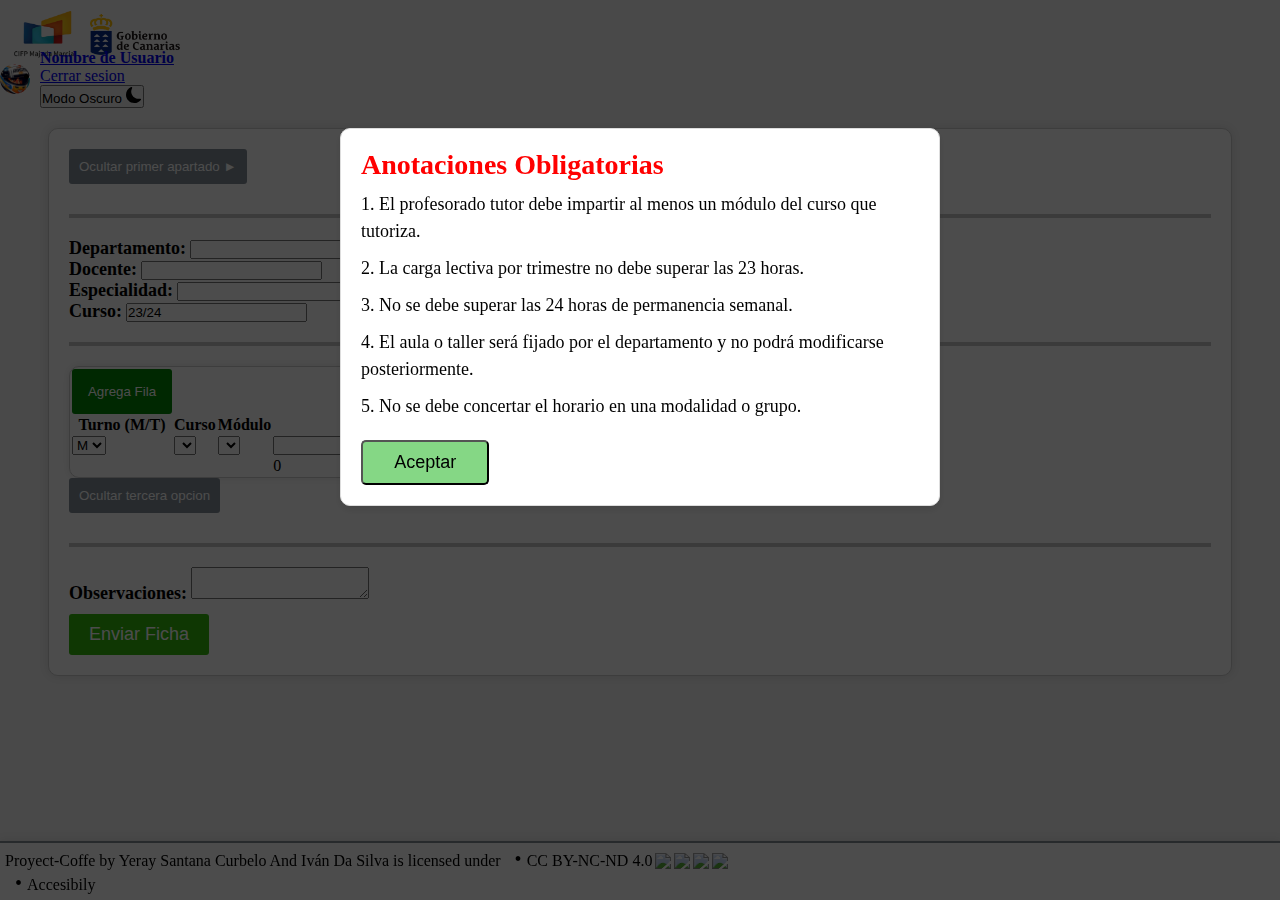
==== public/pages/formulario.html @ 1f0e47b5 "back hecho" ====
<!DOCTYPE html>
<html lang="en">

<head>
    <meta charset="UTF-8">
    <meta name="viewport" content="width=device-width, initial-scale=1.0">
    <link href="https://cdn.jsdelivr.net/npm/bootstrap@5.3.2/dist/css/bootstrap.min.css" rel="stylesheet"
        integrity="sha384-T3c6CoIi6uLrA9TneNEoa7RxnatzjcDSCmG1MXxSR1GAsXEV/Dwwykc2MPK8M2HN" crossorigin="anonymous">
    <script src="https://cdn.jsdelivr.net/npm/bootstrap@5.3.2/dist/js/bootstrap.bundle.min.js"
        integrity="sha384-C6RzsynM9kWDrMNeT87bh95OGNyZPhcTNXj1NW7RuBCsyN/o0jlpcV8Qyq46cDfL"
        crossorigin="anonymous"></script>
    <link rel="shortcut icon" href="../images/logo.png" type="image/x-icon">
    <link rel="stylesheet" href="../css/style.css">
    <title>Majada Marcial</title>
</head>

<body>

    <header class="navbar navbar-expand-lg navbar-light bg-light">
        <a class="navbar-brand" href="#">
            <img src="../images/logo.png" alt="Majada Marcial Logo" id="imglogo1" class="img-fluid mb-3">
            <img src="../images/gobierno-canarias.png" alt="Majada Marcial Logo" id="imglogo2" class="img-fluid mb-3">
        </a>


        <div class="user-section">
            <div class="user-info">
                <img src="../images/alonso.png" alt="Imagen de Usuario" class="user-avatar">

                <li class="nav-item dropdown">
                    <a class="nav-link user-name nav-link dropdown-toggle" href="#" role="button"
                        data-bs-toggle="dropdown" aria-expanded="false">
                        Nombre de Usuario
                    </a>
                    <ul class="dropdown-menu">
                        <li><a class="dropdown-item" href="#">Cerrar sesion</a></li>
                        <button class="dropdown-item" data-bs-toggle="tooltip" data-bs-placement="bottom"
                            onclick="toggleDarkMode()">Modo Oscuro <svg xmlns="http://www.w3.org/2000/svg" width="16"
                                height="16" fill="currentColor" class="bi bi-moon-fill" viewBox="0 0 16 16">
                                <path
                                    d="M6 .278a.768.768 0 0 1 .08.858 7.208 7.208 0 0 0-.878 3.46c0 4.021 3.278 7.277 7.318 7.277.527 0 1.04-.055 1.533-.16a.787.787 0 0 1 .81.316.733.733 0 0 1-.031.893A8.349 8.349 0 0 1 8.344 16C3.734 16 0 12.286 0 7.71 0 4.266 2.114 1.312 5.124.06A.752.752 0 0 1 6 .278" />
                            </svg></button>

                    </ul>
                </li>

            </div>
        </div>

    </header>

    <div id="myModal" class="modal">
        <div class="modal-content">

            <div class="terms">
                <h2>Anotaciones Obligatorias</h2>
                <ul>
                    <li>1. El profesorado tutor debe impartir al menos un módulo del curso que tutoriza.</li>
                    <li>2. La carga lectiva por trimestre no debe superar las 23 horas.</li>
                    <li>3. No se debe superar las 24 horas de permanencia semanal.</li>
                    <li>4. El aula o taller será fijado por el departamento y no podrá modificarse posteriormente.</li>
                    <li>5. No se debe concertar el horario en una modalidad o grupo.</li>
                </ul>
            </div>
            <button class="accept-btn" onclick="acceptTerms()">Aceptar</button>
        </div>
    </div>


    <div class="container-index">

        <button id="toggleSection" class="btn btn-primary"> Ocultar primer apartado <span class="arrow"
                id="arrow">&#9658;</span></button>

        <div class="section toggleable-section">

            <form>
                <div class="form-group">
                    <label for="departamento" class="font-weight-bold  dark-text">Departamento:</label>
                    <input type="text" id="departamento" class="form-control">
                </div>
                <div class="form-group">
                    <label for="docente" class="font-weight-bold">Docente:</label>
                    <input type="text" id="docente" class="form-control">
                </div>
                <div class="form-group">
                    <label for="especialidad" class="font-weight-bold">Especialidad:</label>
                    <input type="text" id="especialidad" class="form-control">
                </div>
                <div class="form-group">
                    <label for="curso" class="font-weight-bold">Curso:</label>
                    <input type="text" id="curso" class="form-control" value="23/24" readonly>
                </div>
            </form>
        </div>

        <div class="section">

            <table class="table">

                <tbody>
                    <tr>
                        <!-- Fila para el botón "Agregar Fila" -->
                        <td colspan="1">
                            <button id="agregar-fila" class="btn-primary">Agrega Fila</button>
                        </td>
                    </tr>
                    <tr>
                        <th>Turno (M/T)</th>
                        <th>Curso</th>
                        <th>Módulo</th>
                        <th>Horas</th>
                        <th>Distribución Semanal</th>
                        <th>Aula o Taller</th>
                        <th>Elimina fila</th>
                    </tr>
                    <!-- Primera fila preexistente -->
                    <tr>
                        <td>
                            <select class="form-select">
                                <option value="M">M</option>
                                <option value="T">T</option>
                            </select>
                        </td>
                        <td><select name="curso" id="curso1" class="form-select curso"></select></td>
                        <td><select name="modulo" id="modulo1" class="form-select modulo"></select></td>
                        <td><input type="number" class="form-control horas"
                                oninput="updateTotalHours();sumasPosiblesprimero(this.value)"></td>
                        <td><select name="distribucion" id="distribucion1" class="form-select distribucion"></select>
                        </td>
                        <td><select name="aula" id="aula1" class="form-select aula"></select></td>
                        <td></td>
                    </tr>
                </tbody>
                <tfoot>
                    <tr>
                        <td colspan="3"></td>
                        <td id="total-horas" class="form-control">0</td>
                        <td></td>
                        <td></td>
                        <td></td>
                    </tr>
                </tfoot>
            </table>
        </div>


        <button id="toggleObservaciones" class=" btn-primary">Ocultar tercera opcion</button>

        <div class="section toggleable-observaciones">

            <div class="form-group">
                <label for="observaciones">Observaciones:</label>
                <textarea id="observaciones" class="form-control"></textarea>
            </div>

        </div>

        <button class="btn btn-success">Enviar Ficha</button>
    </div>



    <script src="../scripts/indexscript.js"></script>

    <footer>

        <p xmlns:cc="http://creativecommons.org/ns#" xmlns:dct="http://purl.org/dc/terms/"><span
                property="dct:title">Proyect-Coffe</span> by <span property="cc:attributionName">Yeray Santana Curbelo
                And Iván Da Silva</span> is licensed under <a
                href="http://creativecommons.org/licenses/by-nc-nd/4.0/?ref=chooser-v1" target="_blank"
                rel="license noopener noreferrer" style="display:inline-block;">CC BY-NC-ND 4.0<img
                    style="height:22px!important;margin-left:3px;vertical-align:text-bottom;"
                    src="https://mirrors.creativecommons.org/presskit/icons/cc.svg?ref=chooser-v1"><img
                    style="height:22px!important;margin-left:3px;vertical-align:text-bottom;"
                    src="https://mirrors.creativecommons.org/presskit/icons/by.svg?ref=chooser-v1"><img
                    style="height:22px!important;margin-left:3px;vertical-align:text-bottom;"
                    src="https://mirrors.creativecommons.org/presskit/icons/nc.svg?ref=chooser-v1"><img
                    style="height:22px!important;margin-left:3px;vertical-align:text-bottom;"
                    src="https://mirrors.creativecommons.org/presskit/icons/nd.svg?ref=chooser-v1"></a></p>

        <a href="https://www.w3.org/TR/WCAG20/">Accesibily</a>
    </footer>

</body>

</html>
---- public/css/style.css ----
* {
    box-sizing: border-box;
    margin: 0;
    padding: 0;
}

body {
    background-color: #f3f3f3;
}

/*--------------------------------------------------------------------------*/

/*INICIO*/

/*--------------------------------------------------------------------------*/
.home .navbar-brand {
    display: flex;
    align-items: center;
}

.home .navbar-brand img {
    width: 90px;
}

.home .navbar-text {
    flex: 1;
    display: flex;
    align-items: center;
    justify-content: center;
    font-size: 24px;
    color: #333;
}

.home .container {
    height: 70vh;
    display: flex;
    justify-content: center;
    align-items: center;
}

.home .card {
    width: 100%;
    max-width: 600px;
    border: none;
    border-radius: 10px;
    box-shadow: 0 0 10px rgba(0, 0, 0, 0.1);
}

.home .card img {
    width: 30%;
}

.home .card-body {
    text-align: left;
}

.home .card-title {
    font-size: 18px;
    color: #333;
    margin-top: 10px;
}

.home .form-control {
    border: 1px solid #ccc;
    border-radius: 5px;
    margin: 10px 0;
}

.home .btn-primary {
    background-color: #007bff;
    border: none;
    border-radius: 5px;
}

.home .btn-primary:hover {
    background-color: #0056b3;
}

.home .img-fluid {
    max-width: 100%;
}





/*--------------------------------------------------------------------------*/

/*INDEX*/

/*--------------------------------------------------------------------------*/


.form-group label {
    font-weight: bold;
    font-size: 18px;
}

.navbar-brand {
    display: flex;
    align-items: center;
    height: 49px;
}

.navbar-brand img#imglogo1 {
    margin-top: 30px;
    width: 90px;
}

.navbar-brand img#imglogo2 {
    margin-top: 20px;
    width: 90px;
}

.user-section {
    display: flex;
    align-items: center;
    margin-left: auto;
    /* Coloca la sección de usuario a la derecha */
}

.user-info {
    display: flex;
    align-items: center;
    margin-right: 20px;
    /* Espacio entre la imagen y el nombre de usuario */
}

.user-avatar {
    width: 30px;
    /* Ajusta el tamaño de la imagen de usuario según sea necesario */
    height: 30px;
    border-radius: 50%;
    margin-right: 10px;
    /* Espacio entre la imagen y el nombre de usuario */
}

.user-name {
    font-weight: bold;
}

/* Ajusta el diseño del botón y el menú desplegable según tus necesidades */
.dropdown {
    position: relative;
    display: inline-block;
}

.dropdown-menu {
    min-width: 120px;
}

.container-index {
    /* Puedes ajustar el ancho máximo según tus preferencias */
    margin-top: 20px;
    /* Ajusta el margen superior según tus preferencias */
    margin-bottom: 100px;
    margin-right: 3em;
    margin-left: 3em;
    padding: 20px;
    background-color: #fff;
    border-radius: 10px;
    box-shadow: 0 0 10px rgba(0, 0, 0, 0.1);


    /* Nuevas propiedades para dar un aspecto de hoja */
    border: 1px solid #ccc;
    background-size: 20px 20px;
    background-position: 0 0, 10px 10px;
}

.table {
    border: 1px solid #ccc;
    border-radius: 10px;
    box-shadow: 0 0 10px rgba(0, 0, 0, 0.1);
}

/* Mejora el estilo de los botones */
.btn-success {

    margin-top: 10px;

    background-color: rgb(50, 183, 13);
    /* Color de fondo */
    border: none;
    border-radius: 3px;
    /* Bordes redondeados */
    color: white;
    /* Color del texto */
    padding: 10px 20px;
    /* Espaciado interno */
    font-size: 18px;
    /* Tamaño del texto */
    cursor: pointer;

    /* Transiciones suaves */
}



.btn-primary {
    background-color: rgb(0, 134, 4);
    /* Color de fondo */
    border: none;
    border-radius: 3px;
    /* Bordes redondeados */
    color: white;
    /* Color del texto */

    /* Espaciado interno */
    /* Tamaño del texto */

    cursor: pointer;

    /* Transiciones suaves */
}

#agregar-fila {
    width: 100px;
    height: 45px;
}


.section {
    border-top: 4px solid #c7c7c7;
    /* Línea superior de la sección */
    padding-top: 20px;
    /* Ajusta el espacio superior según tus preferencias */
    margin-top: 20px;
    /* Ajusta el margen superior según tus preferencias */
}

.section h2 {
    font-weight: bold;
    font-size: 28px;
    /* Ajusta el tamaño del título según tus preferencias */
    text-transform: uppercase;
    /* Convierte el texto a mayúsculas */
    color: #2c3e50;
    /* Cambia el color del título si lo deseas */
    margin-bottom: 10px;
    padding: 10px;
    /* Espaciado interno para crear un recuadro */
    border: 2px solid #848e95;
    /* Borde alrededor del título */
    border-radius: 4px;
    /* Bordes redondeados */
    display: inline-block;
    /* Añadido para que el borde rodee el texto y no el ancho completo */
}

/* Estilo del modal */
.modal {
    display: none;
    position: fixed;
    z-index: 1;
    left: 0;
    top: 0;
    width: 100%;
    height: 100%;
    overflow: auto;
    background-color: rgba(0, 0, 0, 0.7);
}

.modal-content {
    background-color: #fff;
    margin: 10% auto;
    padding: 20px;
    border: 1px solid #ddd;
    width: 80%;
    max-width: 600px;
    border-radius: 10px;
    box-shadow: 0 4px 8px rgba(0, 0, 0, 0.1);
}

.close {
    color: #aaa;
    float: right;
    font-size: 24px;
    font-weight: bold;
}

.close:hover,
.close:focus {
    color: #333;
    text-decoration: none;
    cursor: pointer;
}

/* Estilo de los términos */
.terms {
    text-align: left;
    margin-bottom: 20px;
}

.terms h2 {
    color: red;
    font-size: 28px;
    margin-bottom: 10px;
}

.terms ul {
    list-style-type: none;
    padding: 0;
}

.terms li {
    margin-bottom: 10px;
    font-size: 18px;
    line-height: 1.5;
}

/* Estilo del botón de aceptar */
.accept-btn {
    width: 23%;
    background-color: rgb(133, 215, 133);
    color: black;
    border-color: black;
    padding: 10px 20px;
    font-size: 18px;
    border-radius: 5px;
    cursor: pointer;
    transition: background-color 0.3s, transform 0.2s;
}

/*Botones desplegable ocultar secciones primero y tercero  */

.toggleable-observaciones,
.toggleable-section {
    max-height: 2000px;
    /* Establece una altura máxima que supere la altura máxima posible */
    overflow: hidden;
    transition: max-height 0.2s ease-in-out ;
    /* Agrega una transición suave a la propiedad max-height */
}

.toggleable-observaciones.hidden,
.toggleable-section.hidden {
    max-height: 0;
    transition-delay: 0s; /* Retraso en la transición al cerrarse */
}

#toggleObservaciones,
#toggleSection {
    cursor: pointer;
    background-color: #828d98;
    color: #fff;
    border: none;
    padding: 10px;
    margin-bottom: 10px;
}

/* Estilo de la flecha */
.arrow {
    display: inline-block;
    transition: transform 0.3s ease-in-out;
}

/* Rotación de la flecha al ocultar */
.hidden .arrow {
    transform: rotate(90deg);
}

/* Estilo del botón */
#toggleSection,
#btnRefresh {
    cursor: pointer;
    background-color: #828d98;
    color: #fff;
    border: none;
    padding: 10px;
    margin-bottom: 10px;
}

/* Rotación del botón al hacer clic */
.rotate {
    transform: rotate(90deg);
    transition: transform 1s ease-in;
}

.rotated {
    transform: rotate(0deg);
    transition: transform 1s ease-out;
}

footer {
    position: fixed;
    bottom: 0;
    width: 100%;
    background-color: #fff;
    box-shadow: 0 0 10px rgba(0, 0, 0, 0.1);
    color: black; /* Texto blanco */
    padding: 5px; /* Espaciado interno */
    border-top: 2px solid #848e95; /* Borde similar al de la tabla */
}

footer a {
    color: black; /* Enlaces blancos */
    text-decoration: none; /* Sin subrayado */
    border-bottom: 1px dashed #fff; /* Línea punteada en la parte inferior de los enlaces */
    padding-left: 10px; /* Espaciado a la izquierda para la viñeta circular */
}

footer a:hover {
    border-bottom: 1px solid black; /* Línea sólida en la parte inferior al pasar el ratón sobre los enlaces */
}

/* Estilo para la viñeta circular */
footer a::before {
    content: '•'; /* Punto como viñeta */
    display: inline-block;
    font-size: 20px;
    margin-right: 5px; /* Espaciado a la derecha para separar la viñeta del texto */
}

/* Estilo para el mensaje de licencia */
footer p {
    margin: 0; /* Elimina el margen predeterminado */
}


/* .dark-mode {
    background-color: #1e1e1e; 
    color: #ffffff; 
}

.dark-mode .navbar {
    background-color: #2c2c2c; 
    color: #ffffff; 
}

.dark-mode .modal-content {
    background-color: #2c2c2c; 
    color: #ffffff; 
} */
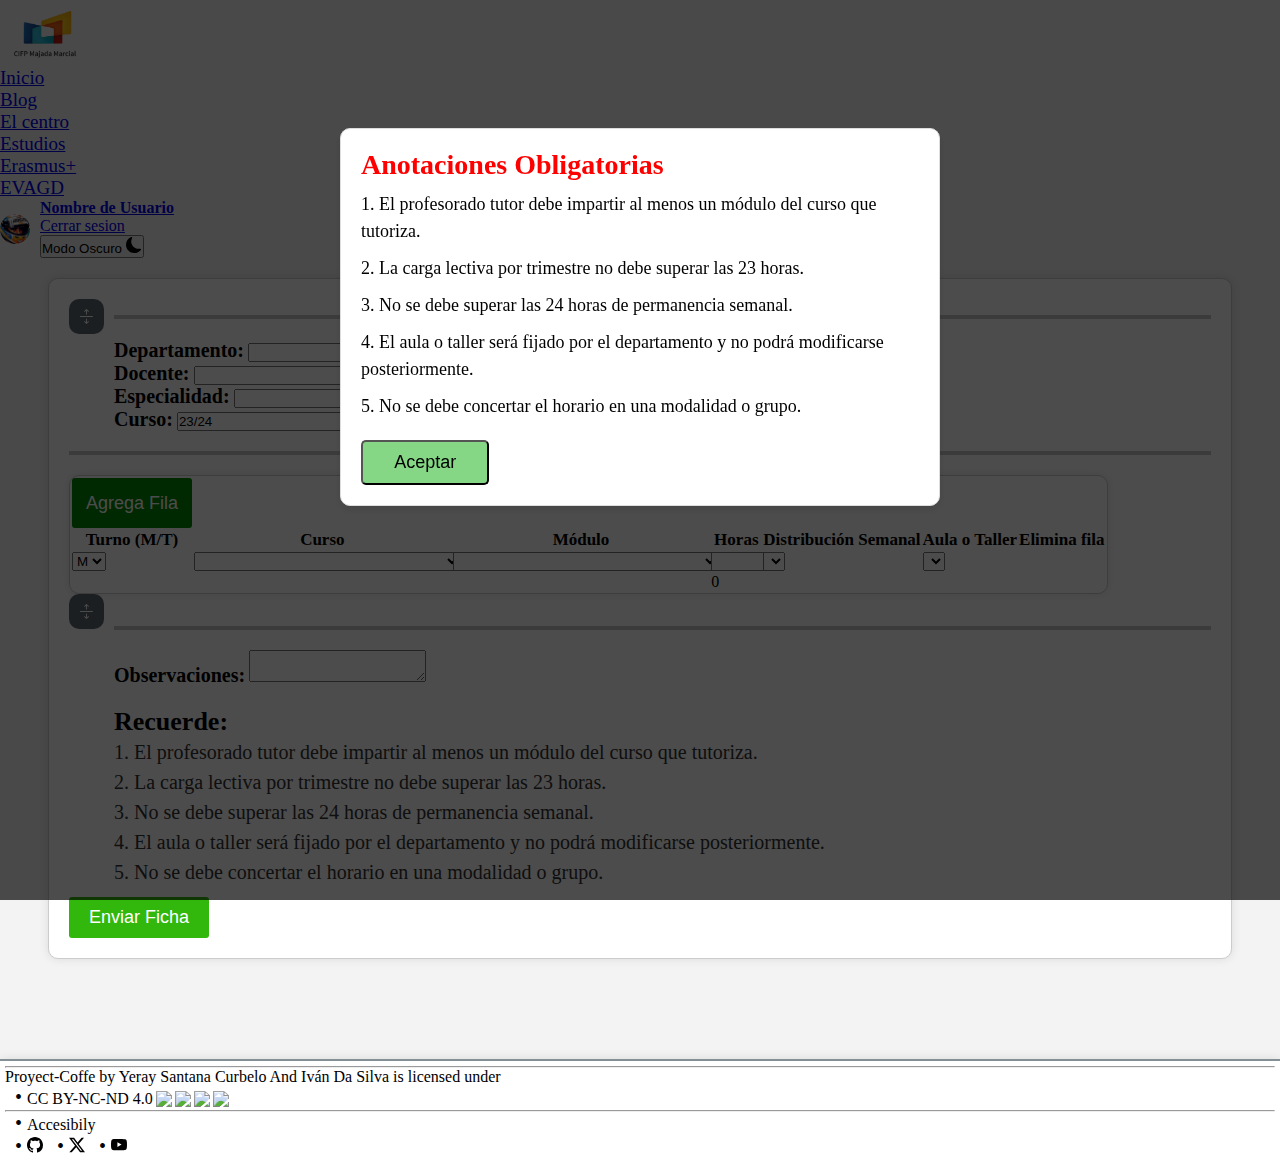
==== commit 1df79cf8: "porfin va el login y el aulas" ====
--- a/public/pages/formulario.html
+++ b/public/pages/formulario.html
@@ -19,9 +19,38 @@
     <header class="navbar navbar-expand-lg navbar-light bg-light">
         <a class="navbar-brand" href="#">
             <img src="../images/logo.png" alt="Majada Marcial Logo" id="imglogo1" class="img-fluid mb-3">
-            <img src="../images/gobierno-canarias.png" alt="Majada Marcial Logo" id="imglogo2" class="img-fluid mb-3">
         </a>
 
+        <nav class="navbar navbar-expand-lg navbar-light bg-light">
+            <div class="container-fluid">
+                <button class="navbar-toggler" type="button" data-bs-toggle="collapse" data-bs-target="#navbarNav"
+                    aria-controls="navbarNav" aria-expanded="false" aria-label="Toggle navigation">
+                    <span class="navbar-toggler-icon"></span>
+                </button>
+                <div class="collapse navbar-collapse" id="navbarNav">
+                    <ul class="navbar-nav">
+                        <li class="nav-item">
+                            <a class="nav-link" href="#">Inicio</a>
+                        </li>
+                        <li class="nav-item">
+                            <a class="nav-link" href="#">Blog</a>
+                        </li>
+                        <li class="nav-item">
+                            <a class="nav-link" href="#">El centro</a>
+                        </li>
+                        <li class="nav-item">
+                            <a class="nav-link" href="#">Estudios</a>
+                        </li>
+                        <li class="nav-item">
+                            <a class="nav-link" href="#">Erasmus+</a>
+                        </li>
+                        <li class="nav-item">
+                            <a class="nav-link" href="#">EVAGD</a>
+                        </li>
+                    </ul>
+                </div>
+            </div>
+        </nav>
 
         <div class="user-section">
             <div class="user-info">
@@ -47,6 +76,8 @@
             </div>
         </div>
 
+        
+
     </header>
 
     <div id="myModal" class="modal">
@@ -69,10 +100,13 @@
 
     <div class="container-index">
 
-        <button id="toggleSection" class="btn btn-primary"> Ocultar primer apartado <span class="arrow"
-                id="arrow">&#9658;</span></button>
-
-        <div class="section toggleable-section">
+        <button id="toggleSection" class="desplegable"> <svg xmlns="http://www.w3.org/2000/svg" fill="currentColor"
+                class="bi bi-arrows-expand" viewBox="0 0 16 16">
+                <path fill-rule="evenodd"
+                    d="M1 8a.5.5 0 0 1 .5-.5h13a.5.5 0 0 1 0 1h-13A.5.5 0 0 1 1 8M7.646.146a.5.5 0 0 1 .708 0l2 2a.5.5 0 0 1-.708.708L8.5 1.707V5.5a.5.5 0 0 1-1 0V1.707L6.354 2.854a.5.5 0 1 1-.708-.708l2-2M8 10a.5.5 0 0 1 .5.5v3.793l1.146-1.147a.5.5 0 0 1 .708.708l-2 2a.5.5 0 0 1-.708 0l-2-2a.5.5 0 0 1 .708-.708L7.5 14.293V10.5A.5.5 0 0 1 8 10" />
+            </svg></button>
+
+        <div class="section1 toggleable-section">
 
             <form>
                 <div class="form-group">
@@ -103,6 +137,7 @@
                         <!-- Fila para el botón "Agregar Fila" -->
                         <td colspan="1">
                             <button id="agregar-fila" class="btn-primary">Agrega Fila</button>
+                            
                         </td>
                     </tr>
                     <tr>
@@ -145,41 +180,83 @@
         </div>
 
 
-        <button id="toggleObservaciones" class=" btn-primary">Ocultar tercera opcion</button>
-
-        <div class="section toggleable-observaciones">
+        <button id="toggleObservaciones" class="desplegable"><svg xmlns="http://www.w3.org/2000/svg" fill="currentColor"
+                class="bi bi-arrows-expand" viewBox="0 0 16 16">
+                <path fill-rule="evenodd"
+                    d="M1 8a.5.5 0 0 1 .5-.5h13a.5.5 0 0 1 0 1h-13A.5.5 0 0 1 1 8M7.646.146a.5.5 0 0 1 .708 0l2 2a.5.5 0 0 1-.708.708L8.5 1.707V5.5a.5.5 0 0 1-1 0V1.707L6.354 2.854a.5.5 0 1 1-.708-.708l2-2M8 10a.5.5 0 0 1 .5.5v3.793l1.146-1.147a.5.5 0 0 1 .708.708l-2 2a.5.5 0 0 1-.708 0l-2-2a.5.5 0 0 1 .708-.708L7.5 14.293V10.5A.5.5 0 0 1 8 10" />
+            </svg></button>
+
+        <div class="section3 toggleable-observaciones">
 
             <div class="form-group">
                 <label for="observaciones">Observaciones:</label>
                 <textarea id="observaciones" class="form-control"></textarea>
             </div>
 
-        </div>
-
-        <button class="btn btn-success">Enviar Ficha</button>
+            <div class="anotaciones">
+                <h2>Recuerde:</h2>
+                <ul>
+                    <li>1. El profesorado tutor debe impartir al menos un módulo del curso que tutoriza.</li>
+                    <li>2. La carga lectiva por trimestre no debe superar las 23 horas.</li>
+                    <li>3. No se debe superar las 24 horas de permanencia semanal.</li>
+                    <li>4. El aula o taller será fijado por el departamento y no podrá modificarse posteriormente.</li>
+                    <li>5. No se debe concertar el horario en una modalidad o grupo.</li>
+                </ul>
+            </div>
+        </div>
+
+        <button class="btn-success">Enviar Ficha</button>
     </div>
 
 
 
     <script src="../scripts/indexscript.js"></script>
 
+
+
     <footer>
-
-        <p xmlns:cc="http://creativecommons.org/ns#" xmlns:dct="http://purl.org/dc/terms/"><span
-                property="dct:title">Proyect-Coffe</span> by <span property="cc:attributionName">Yeray Santana Curbelo
-                And Iván Da Silva</span> is licensed under <a
-                href="http://creativecommons.org/licenses/by-nc-nd/4.0/?ref=chooser-v1" target="_blank"
-                rel="license noopener noreferrer" style="display:inline-block;">CC BY-NC-ND 4.0<img
-                    style="height:22px!important;margin-left:3px;vertical-align:text-bottom;"
-                    src="https://mirrors.creativecommons.org/presskit/icons/cc.svg?ref=chooser-v1"><img
-                    style="height:22px!important;margin-left:3px;vertical-align:text-bottom;"
-                    src="https://mirrors.creativecommons.org/presskit/icons/by.svg?ref=chooser-v1"><img
-                    style="height:22px!important;margin-left:3px;vertical-align:text-bottom;"
-                    src="https://mirrors.creativecommons.org/presskit/icons/nc.svg?ref=chooser-v1"><img
-                    style="height:22px!important;margin-left:3px;vertical-align:text-bottom;"
-                    src="https://mirrors.creativecommons.org/presskit/icons/nd.svg?ref=chooser-v1"></a></p>
-
-        <a href="https://www.w3.org/TR/WCAG20/">Accesibily</a>
+        <div class="container">
+            <div class="row">
+                <!-- Primera sección del footer -->
+                <div class="col-md-6">
+                    <hr>
+                    <p xmlns:cc="http://creativecommons.org/ns#" xmlns:dct="http://purl.org/dc/terms/"><span
+                        property="dct:title">Proyect-Coffe</span> by <span property="cc:attributionName">Yeray Santana Curbelo
+                        And Iván Da Silva</span> is licensed under </p>
+                        <a href="http://creativecommons.org/licenses/by-nc-nd/4.0/?ref=chooser-v1" target="_blank"
+                        rel="license noopener noreferrer" style="display:inline-block;">CC BY-NC-ND 4.0<img
+                            style="height:22px!important;margin-left:3px;vertical-align:text-bottom;"
+                            src="https://mirrors.creativecommons.org/presskit/icons/cc.svg?ref=chooser-v1"><img
+                            style="height:22px!important;margin-left:3px;vertical-align:text-bottom;"
+                            src="https://mirrors.creativecommons.org/presskit/icons/by.svg?ref=chooser-v1"><img
+                            style="height:22px!important;margin-left:3px;vertical-align:text-bottom;"
+                            src="https://mirrors.creativecommons.org/presskit/icons/nc.svg?ref=chooser-v1"><img
+                            style="height:22px!important;margin-left:3px;vertical-align:text-bottom;"
+                            src="https://mirrors.creativecommons.org/presskit/icons/nd.svg?ref=chooser-v1"></a>
+                </div>
+    
+                <!-- Segunda sección del footer -->
+                <div class="col-md-6">
+                    <hr>
+                    <a href="https://www.w3.org/TR/WCAG20/">Accesibily</a>
+                </div>
+            </div>
+    
+            <!-- Iconos y enlaces a redes sociales -->
+            <div class="row mt-4">
+                <div class="col-md-12 text-center">
+                    <a href="https://github.com/Battlesoft/proyecto-cafe"><svg xmlns="http://www.w3.org/2000/svg" width="16" height="16" fill="currentColor" class="bi bi-github" viewBox="0 0 16 16">
+                        <path d="M8 0C3.58 0 0 3.58 0 8c0 3.54 2.29 6.53 5.47 7.59.4.07.55-.17.55-.38 0-.19-.01-.82-.01-1.49-2.01.37-2.53-.49-2.69-.94-.09-.23-.48-.94-.82-1.13-.28-.15-.68-.52-.01-.53.63-.01 1.08.58 1.23.82.72 1.21 1.87.87 2.33.66.07-.52.28-.87.51-1.07-1.78-.2-3.64-.89-3.64-3.95 0-.87.31-1.59.82-2.15-.08-.2-.36-1.02.08-2.12 0 0 .67-.21 2.2.82.64-.18 1.32-.27 2-.27.68 0 1.36.09 2 .27 1.53-1.04 2.2-.82 2.2-.82.44 1.1.16 1.92.08 2.12.51.56.82 1.27.82 2.15 0 3.07-1.87 3.75-3.65 3.95.29.25.54.73.54 1.48 0 1.07-.01 1.93-.01 2.2 0 .21.15.46.55.38A8.012 8.012 0 0 0 16 8c0-4.42-3.58-8-8-8"/>
+                      </svg></a>
+                    <a href="https://www3.gobiernodecanarias.org/medusa/edublog/cifpmajadamarcial/#" target="_blank" class="social-icon"><svg xmlns="http://www.w3.org/2000/svg" width="16" height="16" fill="currentColor" class="bi bi-twitter-x" viewBox="0 0 16 16">
+                        <path d="M12.6.75h2.454l-5.36 6.142L16 15.25h-4.937l-3.867-5.07-4.425 5.07H.316l5.733-6.57L0 .75h5.063l3.495 4.633L12.601.75Zm-.86 13.028h1.36L4.323 2.145H2.865l8.875 11.633Z"/>
+                      </svg></a>
+                    <a href="https://www.youtube.com/watch?v=gSnUOLJXHhg" target="_blank" class="social-icon"><svg xmlns="http://www.w3.org/2000/svg" width="16" height="16" fill="currentColor" class="bi bi-youtube" viewBox="0 0 16 16">
+                        <path d="M8.051 1.999h.089c.822.003 4.987.033 6.11.335a2.01 2.01 0 0 1 1.415 1.42c.101.38.172.883.22 1.402l.01.104.022.26.008.104c.065.914.073 1.77.074 1.957v.075c-.001.194-.01 1.108-.082 2.06l-.008.105-.009.104c-.05.572-.124 1.14-.235 1.558a2.007 2.007 0 0 1-1.415 1.42c-1.16.312-5.569.334-6.18.335h-.142c-.309 0-1.587-.006-2.927-.052l-.17-.006-.087-.004-.171-.007-.171-.007c-1.11-.049-2.167-.128-2.654-.26a2.007 2.007 0 0 1-1.415-1.419c-.111-.417-.185-.986-.235-1.558L.09 9.82l-.008-.104A31.4 31.4 0 0 1 0 7.68v-.123c.002-.215.01-.958.064-1.778l.007-.103.003-.052.008-.104.022-.26.01-.104c.048-.519.119-1.023.22-1.402a2.007 2.007 0 0 1 1.415-1.42c.487-.13 1.544-.21 2.654-.26l.17-.007.172-.006.086-.003.171-.007A99.788 99.788 0 0 1 7.858 2h.193zM6.4 5.209v4.818l4.157-2.408z"/>
+                      </svg></a>      
+                </div>
+            </div>
+        </div>
     </footer>
 
 </body>
--- a/public/css/style.css
+++ b/public/css/style.css
@@ -8,6 +8,21 @@
     background-color: #f3f3f3;
 }
 
+.navbar-toggler {
+    border: none;
+        font-size: 20px;
+}
+
+.navbar-toggler-icon {
+    background-color: #000; /* Color del icono del botón de la hamburguesa */
+
+}
+
+.navbar-nav .nav-link {
+    margin-right: 15px; /* Ajusta el espacio entre los enlaces */
+    font-size: 19px;
+}
+
 /*--------------------------------------------------------------------------*/
 
 /*INICIO*/
@@ -93,7 +108,14 @@
 
 .form-group label {
     font-weight: bold;
-    font-size: 18px;
+    font-size: 20px;
+
+}
+
+
+
+.form-group input {
+    width: 40%;
 }
 
 .navbar-brand {
@@ -174,6 +196,40 @@
     box-shadow: 0 0 10px rgba(0, 0, 0, 0.1);
 }
 
+.table input,
+.table select {
+    margin-right: -10px;
+}
+
+/* Estilo específico para el campo de horas */
+.table input.horas {
+    width: 60px; /* Puedes ajustar el ancho según tus preferencias */
+}
+
+/* Estilo específico para los campos de curso y módulo */
+.table select.curso,
+.table select.modulo {
+    width: 20em; /* Puedes ajustar el ancho según tus preferencias */
+}
+
+.table th {
+    font-size: 16px; /* Puedes ajustar el tamaño del texto según tus preferencias */
+}
+
+/* Ajusta el tamaño del texto de los títulos específicos según sus clases */
+.table th,
+.table th,
+.table th {
+    font-size: 17px; /* Puedes ajustar el tamaño del texto según tus preferencias */
+}
+
+/* Solucionar el espacio entre los campos */
+
+/* Añade un poco de espacio entre las filas */
+.table tr {
+    margin-bottom: 50px; /* Puedes ajustar el margen inferior según tus preferencias */
+}
+
 /* Mejora el estilo de los botones */
 .btn-success {
 
@@ -196,6 +252,18 @@
 }
 
 
+.desplegable {
+    background-color: #5f6970;
+    border-radius: 10px;
+    width: 35px;
+    height: 35px;
+    display: flex;
+    align-items: center;
+    justify-content: center;
+    border: 2px solid black;
+}
+
+
 
 .btn-primary {
     background-color: rgb(0, 134, 4);
@@ -215,8 +283,9 @@
 }
 
 #agregar-fila {
-    width: 100px;
-    height: 45px;
+    width: 120px;
+    height: 50px;
+    font-size: 18px;
 }
 
 
@@ -227,6 +296,26 @@
     /* Ajusta el espacio superior según tus preferencias */
     margin-top: 20px;
     /* Ajusta el margen superior según tus preferencias */
+}
+
+.section1{
+    border-top: 4px solid #c7c7c7;
+    /* Línea superior de la sección */
+    padding-top: 20px;
+    /* Ajusta el espacio superior según tus preferencias */
+    margin-top: 16px;
+    /* Ajusta el margen superior según tus preferencias */
+    clear: right;
+}
+
+.section3{
+    border-top: 4px solid #c7c7c7;
+    /* Línea superior de la sección */
+    padding-top: 20px;
+    /* Ajusta el espacio superior según tus preferencias */
+    margin-top: 32px;
+    /* Ajusta el margen superior según tus preferencias */
+    clear: right;
 }
 
 .section h2 {
@@ -309,6 +398,7 @@
     line-height: 1.5;
 }
 
+
 /* Estilo del botón de aceptar */
 .accept-btn {
     width: 23%;
@@ -324,30 +414,31 @@
 
 /*Botones desplegable ocultar secciones primero y tercero  */
 
-.toggleable-observaciones,
-.toggleable-section {
-    max-height: 2000px;
-    /* Establece una altura máxima que supere la altura máxima posible */
+.toggleable-section,
+.toggleable-observaciones {
     overflow: hidden;
-    transition: max-height 0.2s ease-in-out ;
-    /* Agrega una transición suave a la propiedad max-height */
-}
-
-.toggleable-observaciones.hidden,
-.toggleable-section.hidden {
+    transition: max-height 0.2s ease-in-out;
+    max-height: 2000px; /* Ajusta según sea necesario */
+}
+
+.toggleable-section.hidden,
+.toggleable-observaciones.hidden {
     max-height: 0;
-    transition-delay: 0s; /* Retraso en la transición al cerrarse */
+    transition-delay: 0s;
 }
 
 #toggleObservaciones,
 #toggleSection {
     cursor: pointer;
-    background-color: #828d98;
+
     color: #fff;
     border: none;
     padding: 10px;
     margin-bottom: 10px;
-}
+    float: left; /* Hace que el botón flote a la izquierda */
+    margin-right: 10px; /* Agrega un margen a la derecha del botón para separarlo de la línea */
+}
+
 
 /* Estilo de la flecha */
 .arrow {
@@ -364,7 +455,7 @@
 #toggleSection,
 #btnRefresh {
     cursor: pointer;
-    background-color: #828d98;
+
     color: #fff;
     border: none;
     padding: 10px;
@@ -382,39 +473,50 @@
     transition: transform 1s ease-out;
 }
 
+
+.anotaciones h2 {
+    margin-top: 20px;
+    font-size: 26px;
+}
+
+.anotaciones li {
+    font-size: 20px;
+    line-height: 1.5;
+    color: #333;
+}
+
 footer {
-    position: fixed;
-    bottom: 0;
+    position: relative; /* Cambiado de fixed a relative */
     width: 100%;
     background-color: #fff;
     box-shadow: 0 0 10px rgba(0, 0, 0, 0.1);
-    color: black; /* Texto blanco */
-    padding: 5px; /* Espaciado interno */
-    border-top: 2px solid #848e95; /* Borde similar al de la tabla */
-}
-
+    color: black;
+    padding: 5px;
+    border-top: 2px solid #848e95;
+    margin-top: 20px; /* Ajusta según sea necesario */
+}
+
+/* Opcional: Ajusta el estilo del enlace y la viñeta según tus preferencias */
 footer a {
-    color: black; /* Enlaces blancos */
-    text-decoration: none; /* Sin subrayado */
-    border-bottom: 1px dashed #fff; /* Línea punteada en la parte inferior de los enlaces */
-    padding-left: 10px; /* Espaciado a la izquierda para la viñeta circular */
+    color: black;
+    text-decoration: none;
+    border-bottom: 1px dashed #fff;
+    padding-left: 10px;
 }
 
 footer a:hover {
-    border-bottom: 1px solid black; /* Línea sólida en la parte inferior al pasar el ratón sobre los enlaces */
-}
-
-/* Estilo para la viñeta circular */
+    border-bottom: 1px solid black;
+}
+
 footer a::before {
-    content: '•'; /* Punto como viñeta */
+    content: '•';
     display: inline-block;
     font-size: 20px;
-    margin-right: 5px; /* Espaciado a la derecha para separar la viñeta del texto */
-}
-
-/* Estilo para el mensaje de licencia */
+    margin-right: 5px;
+}
+
 footer p {
-    margin: 0; /* Elimina el margen predeterminado */
+    margin: 0;
 }
 
 
